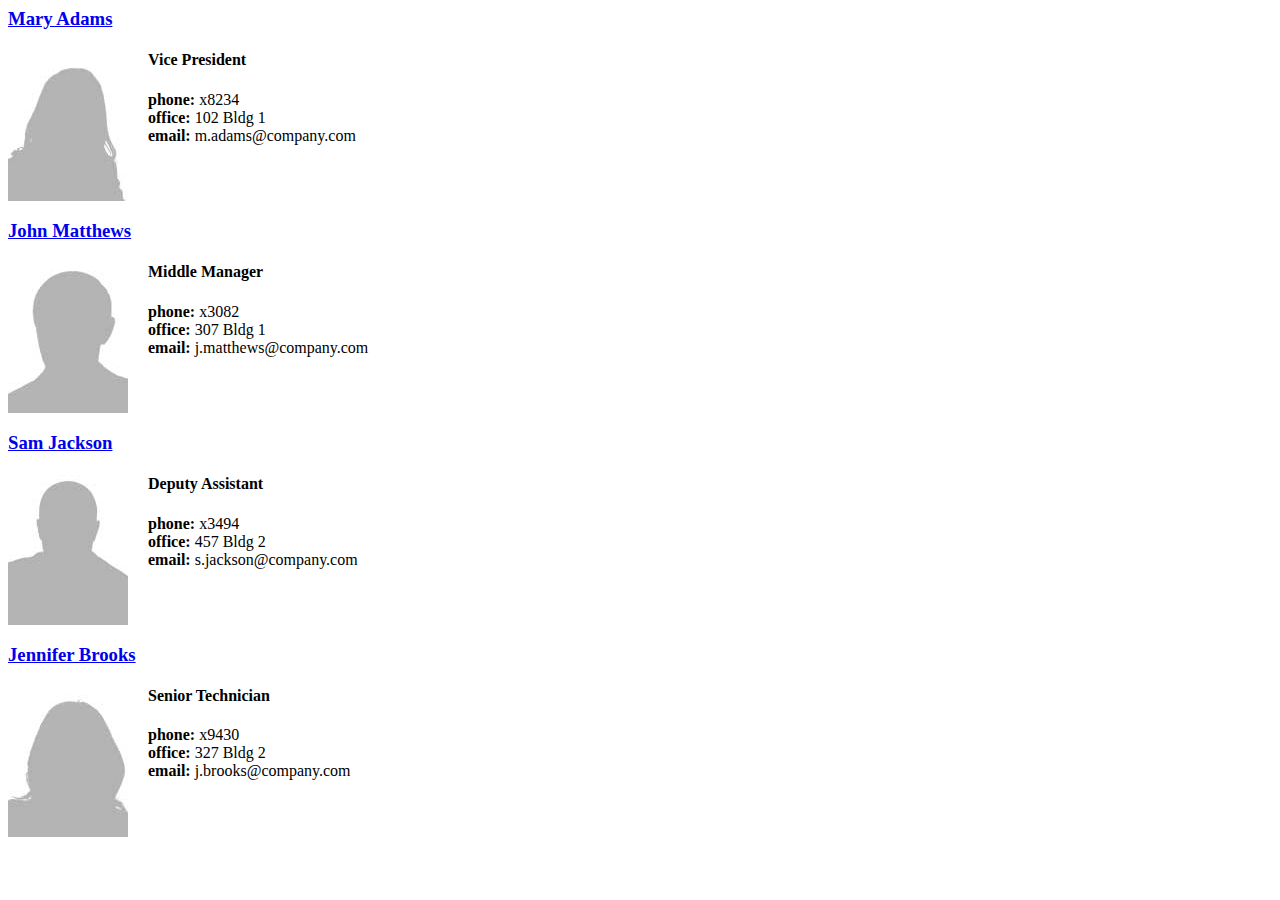
==== HTML5ApplicationTest/public_html/index.html @ 62ed2287 "kdjgajg" ====
<!DOCTYPE HTML PUBLIC "-//W3C//DTD HTML 4.01 Transitional//EN">
<html>
    <head>
        <title>jQuery Test Project</title>
        <meta http-equiv="Content-Type" content="text/html; charset=UTF-8">
        <script type="text/javascript" src="js/jquery-2.2.1.js"></script>
        <link rel="shortcut icon" href="favicon.ico">

        <script type="text/javascript">
            $(document).ready(function(){
                $("h1").click(function(){
                    $(this).addClass("blue").fadeOut("slow");
});
            });
        </script>

       <style type="text/css">
            ul {list-style-type: none}
            img {padding-right: 20px; float:left}
            #infolist {width:500px}
        </style>
    </head>
    <body>
    <div id="infolist">

        <h3><a href="#">Mary Adams</a></h3>
        <div>
            <img src="pix/maryadams.jpg" alt="Mary Adams">
            <ul>
                <li><h4>Vice President</h4></li>
                <li><b>phone:</b> x8234</li>
                <li><b>office:</b> 102 Bldg 1</li>
                <li><b>email:</b> m.adams@company.com</li>
            </ul>
            <br clear="all">
        </div>

        <h3><a href="#">John Matthews</a></h3>
        <div>
            <img src="pix/johnmatthews.jpg" alt="John Matthews">
            <ul>
                <li><h4>Middle Manager</h4></li>
                <li><b>phone:</b> x3082</li>
                <li><b>office:</b> 307 Bldg 1</li>
                <li><b>email:</b> j.matthews@company.com</li>
            </ul>
            <br clear="all">
        </div>

        <h3><a href="#">Sam Jackson</a></h3>
        <div>
            <img src="pix/samjackson.jpg" alt="Sam Jackson">
            <ul>
                <li><h4>Deputy Assistant</h4></li>
                <li><b>phone:</b> x3494</li>
                <li><b>office:</b> 457 Bldg 2</li>
                <li><b>email:</b> s.jackson@company.com</li>
            </ul>
            <br clear="all">
        </div>

        <h3><a href="#">Jennifer Brooks</a></h3>
        <div>
            <img src="pix/jeniferapplethwaite.jpg" alt="Jenifer Applethwaite">
            <ul>
                <li><h4>Senior Technician</h4></li>
                <li><b>phone:</b> x9430</li>
                <li><b>office:</b> 327 Bldg 2</li>
                <li><b>email:</b> j.brooks@company.com</li>
            </ul>
            <br clear="all">
        </div>
    </div>
    </body>
</html>
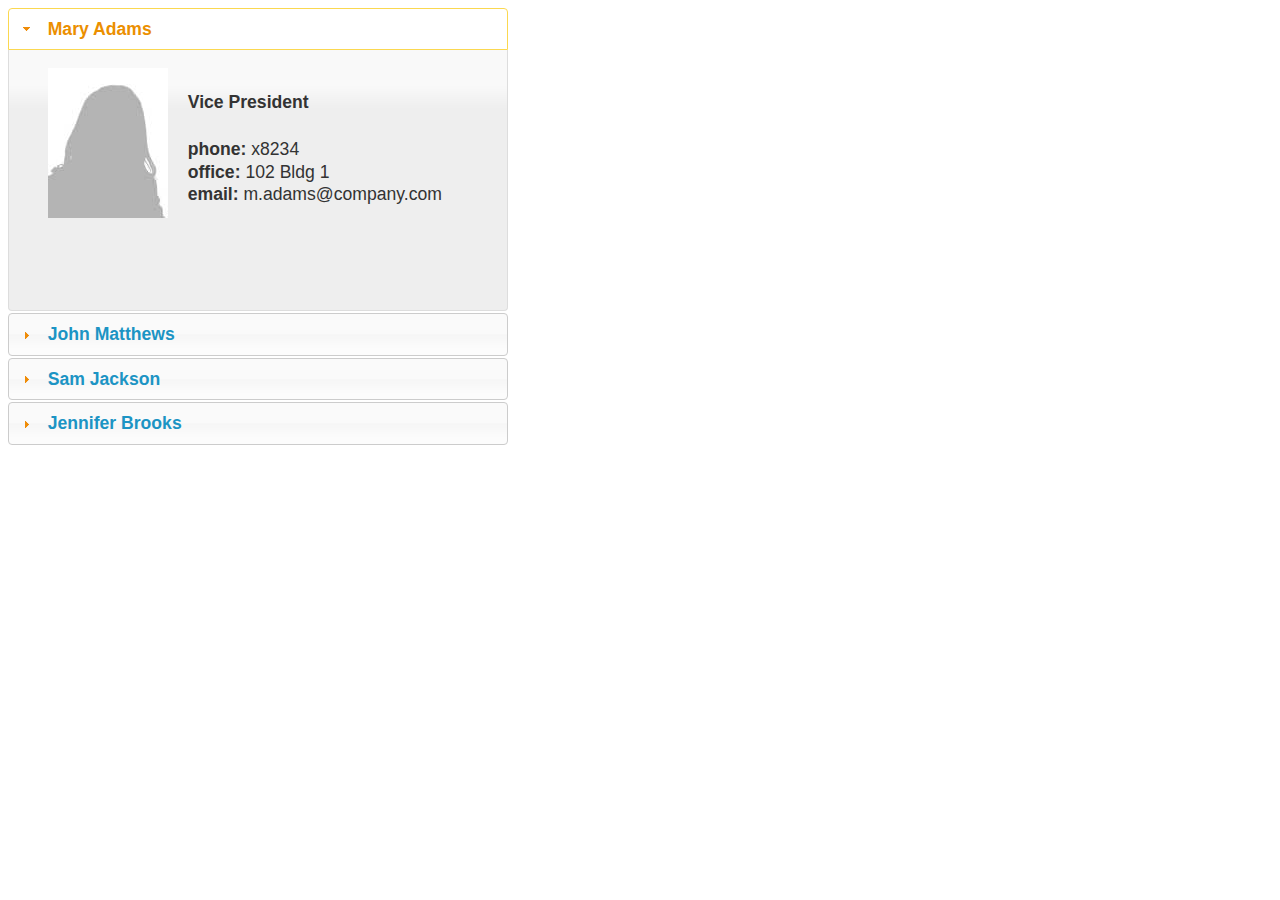
==== commit 2e2c42f4: "fancy schmancy new website homepage" ====
--- a/HTML5ApplicationTest/public_html/index.html
+++ b/HTML5ApplicationTest/public_html/index.html
@@ -4,10 +4,17 @@
         <title>jQuery Test Project</title>
         <meta http-equiv="Content-Type" content="text/html; charset=UTF-8">
         <script type="text/javascript" src="js/jquery-2.2.1.js"></script>
+        <script type="text/javascript" src="js/jquery-ui.js"></script>
+        <link rel="stylesheet" href="css/jquery-ui.css" type="text/css">
+
         <link rel="shortcut icon" href="favicon.ico">
-
+        
         <script type="text/javascript">
             $(document).ready(function(){
+                
+                $("#infolist").accordion({
+                autoHeight: false
+                });
                 $("h1").click(function(){
                     $(this).addClass("blue").fadeOut("slow");
 });
